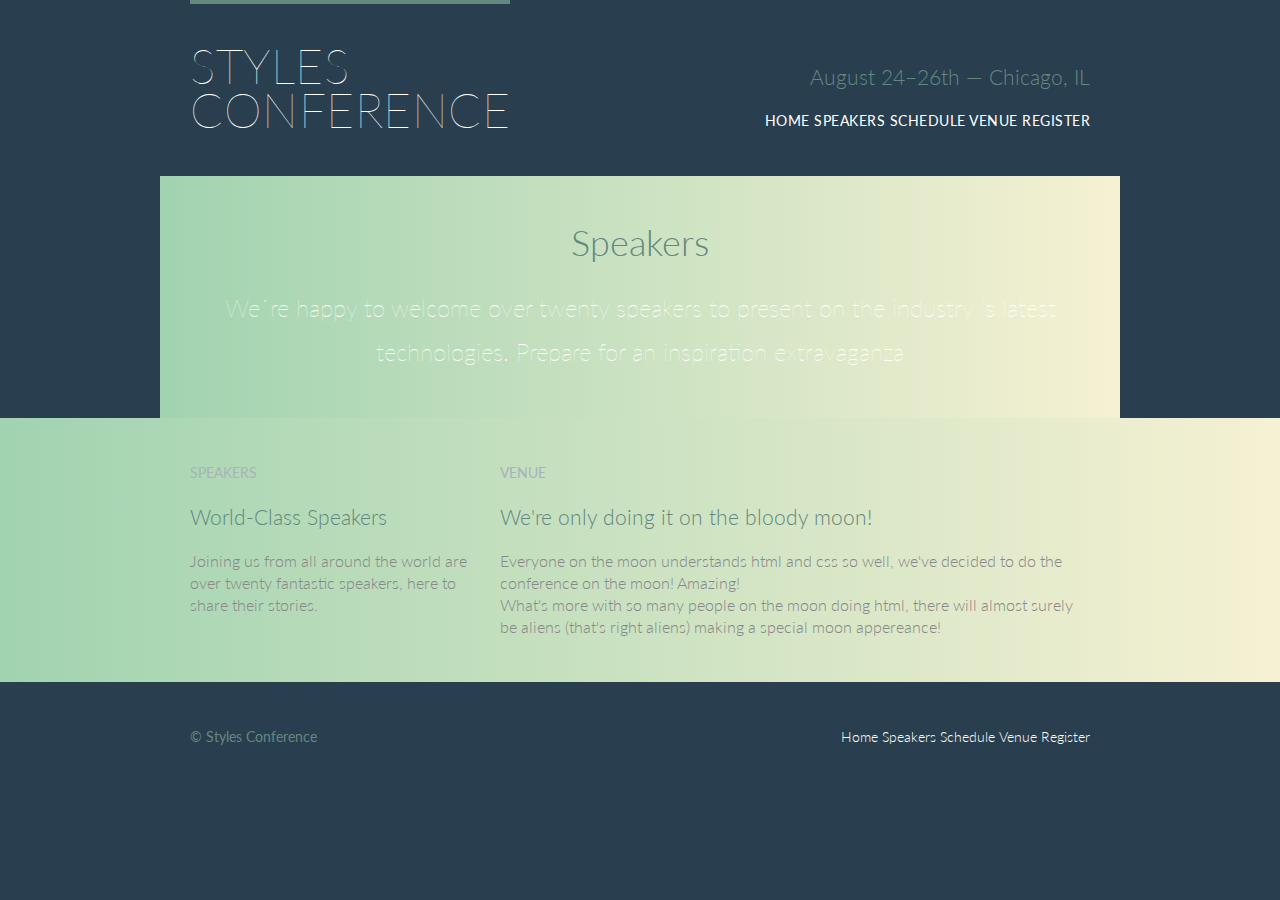
==== styles-conference/speakers.html @ 65094e38 "Automatic push" ====
<!DOCTYPE html>
<html lang="en">
  <head>
    <link rel="stylesheet" href="assets/stylesheets/main.css">
    <link href="https://fonts.googleapis.com/css?family=Lato:100,100i,300,300i,400,400i" rel="stylesheet">
    <meta charset="utf-8" />
    <title>Styles Conference</title>
  </head>
  <body>
    <header class=" primary-header container group">
      <h1 class="logo">
        <a href="index.html">Styles <br> Conference</a>
      </h1>
      <h3 class="tagline">August 24&ndash;26th &mdash; Chicago, IL</h3>
      <nav class="nav primary-nav">
        <a href="index.html">Home</a>
        <a href="speakers.html">Speakers</a>
        <a href="schedule.html">Schedule</a>
        <a href="venue.html">Venue</a>
        <a href="register.html">Register</a>
      </nav>
    </header>
    <section class="hero container row-alt">
      <h1>Speakers</h1>
      <p>We&#8127;re happy to welcome over twenty speakers to present on the
      industry &#8217;s latest technologies. Prepare for an inspiration extravaganza</p>
        </section>
    <section class="row-alt"> <!-- Options are row or row-alt -->
      <div class="grid">
        <!-- Speakers -->
        <section class="teaser col-1-3">
          <a href="speakers.html">
            <h5>Speakers</h5>
          </a>
            <h3>World-Class Speakers</h3>
            <p>Joining us from all around the world are over twenty fantastic speakers, here to share their stories.</p>
          </section><!--
            Venue
          --><section class="teaser col-2-3">
          <a href="venue.html">
            <h5>Venue</h5>
          </a>
            <h3>We're only doing it on the bloody moon!</h3>
            <p>Everyone on the moon understands html and css so well, we've decided to do the conference on the moon! Amazing! <br>
            What's more with so many people on the moon doing html, there will almost surely be aliens (that's right aliens) making a special moon appereance!</p>
          </section>
        </div>
      </section>
    <footer class="container primary-footer group">
      <small>&copy; Styles Conference</small>
      <nav class="nav">
        <a href="index.html">Home</a>
        <a href="speakers.html">Speakers</a>
        <a href="schedule.html">Schedule</a>
        <a href="venue.html">Venue</a>
        <a href="register.html">Register</a>
      </nav>
    </footer>
  </body>
</html>
---- styles-conference/assets/stylesheets/main.css ----
/* http://meyerweb.com/eric/tools/css/reset/ 2. v2.0 | 20110126
  License: none (public domain)
*/

html, body, div, span, applet, object, iframe,
h1, h2, h3, h4, h5, h6, p, blockquote, pre,
a, abbr, acronym, address, big, cite, code,
del, dfn, em, img, ins, kbd, q, s, samp,
small, strike, strong, sub, sup, tt, var,
b, u, i, center,
dl, dt, dd, ol, ul, li,
fieldset, form, label, legend,
table, caption, tbody, tfoot, thead, tr, th, td,
article, aside, canvas, details, embed,
figure, figcaption, footer, header, hgroup,
menu, nav, output, ruby, section, summary,
time, mark, audio, video {
  margin: 0;
  padding: 0;
  border: 0;
  font-size: 100%;
  font: inherit;
  vertical-align: baseline;
}
/* HTML5 display-role reset for older browsers */
article, aside, details, figcaption, figure,
footer, header, hgroup, menu, nav, section {
  display: block;
}
body {
  line-height: 1;
}
ol, ul {
  list-style: none;
}
blockquote, q {
  quotes: none;
}
blockquote:before, blockquote:after,
q:before, q:after {
  content: '';
  content: none;
}
table {
  border-collapse: collapse;
  border-spacing: 0;
}

/*
  ====
  Grid
  ====
*/

*,
*:before,
*:after {
  -webkit-box-sizing: border-box;
  -moz-box-sizing:    border-box;
  box-sizing:        border-box;
}

.container {
  margin: 0 auto;
  padding-left: 30px;
  padding-right: 30px;
  width: 960px;
}

/*
  ===========
  Typography
  ===========
*/

h1,h3,h4,h5, p {
  margin-bottom: 22px;
}

/*
  =======
  Buttons
  =======
*/

.btn {
  border-radius: 5px;
  color: #fff;
  cursor: pointer;
  display: inline-block;
  margin: 0;
  font-weight: 400;
  letter-spacing: .5px;
  text-transform: uppercase;
}

.btn-alt {
  border: 1px solid #fff;
  padding: 10px 30px;
}

.btn-alt:hover {
  background: #fff;
  color: #648880;
}

/*
  ====
  Home
  ====
*/

.hero {
  color: #fff;
  line-height: 44px;
  padding: 22px 80px 66px 80px;
  text-align: center;
}
.hero h2 {
  font-size: 36px;
}
.hero p {
  font-size: 24px;
  font-weight: 100;
}

/*
  ========
  Clearfix
  ========
*/
.group:before,
.group:after {
  content: "";
  display: table;
}
.group:after {
  clear: both;
}
.group {
  clear: both;
  *zoom: 1;
}

/*
  ==============
  Primary header
  ==============
*/

.logo {
  border-top: 4px solid #648880;
  padding: 40px 0 22px 0;
  float: left;
}

/*
  ==============
  Primary footer
  ==============
*/

.primary-footer small {
  float: left;
}

.primary-footer {
  padding-bottom: 44px;
  padding-top: 44px;
}

/* REUSEABLE CLASSES */

.col-1-3 {
  width: 33.33%;
}
.col-2-3 {
  width: 66.66%;
}
.col-1-3,
.col-2-3 {
  display: inline-block;
  vertical-align: top;
}

.grid,
.col-1-3,
.col-2-3 {
  padding-left: 15px;
  padding-right: 15px;
}

.container,
.grid {
  margin: 0 auto;
  width: 960px;
}

.container {
  padding-left: 30px;
  padding-right: 30px;
}

body {
  background: #293f50;
  color: #888;
  font: 300 16px/22px "Lato", "Open Sans", "Helvetica Neue", Helvetica, Arial, snas-serif;
}

h1, h2, h3, h4 {
  color: #648880;
}

h1 {
  font-size: 36px;
  line-height: 44px;
}
h2 {
  font-size: 24px;
  line-height: 44px;
}
h3 {
  font-size: 21px;
}
h4 {
  font-size: 18px;
}
h5 {
  color: #a9b2b9;
  font-size: 14px;
  font-weight: 400;
}

strong {
  font-weight: 400;
}

cite, em {
  font-style: italic;
}

/*
  =====
  Links
  =====
*/

a:hover {
  color: #a9b2b9;
}
a {
  color: #648880;
}

/* LOGO */

.logo {
  border-top: 4px solid #648880;
  float: left;
  font-size: 48px;
  font-weight: 100;
  letter-spacing: .5px;
  line-height: 44px;
  padding: 40px 0 22px 0;
  text-transform: uppercase;
}

.tagline {
  margin: 66px 0 22px 0;
  text-align: right;
}

.primary-nav {
  font-size: 14px;
  font-weight: 400;
  letter-spacing: .5px;
  text-transform: uppercase;
}

.primary-footer {
  color: #648880;
  font-size: 14px;
  padding-bottom: 44px;
  padding-top: 44px;
}

.primary-footer small {
  float: left;
  font-weight: 400;
}

.teaser a:hover h3 {
  color: #a9b2b9;
}

a {
  color: #648880;
  text-decoration: none;
}
a:hover {
  color: #a9b2b9;
}
/*LINK STYLING*/
p a {
  border-bottom: 1px solid #dfe2e5
}
h5 {
  color: #a9b2b9;
  font-size: 14px;
  font-weight: 400;
  text-transform: uppercase;
}

/* NAVIGATION */

.nav {
  text-align: right;
}

/*Header and footer colours*/
.primary-header a,
.primary-footer a {
  color: #fff
}
.primary-header a:hover,
.primary-footer a:hover {
  color: #648880;
}

/* ROWS */

.row {
  background: #fff;
  min-width: 960px;
  padding: 66px 0 44px 0;
}
.row,
.row-alt {
  min-width: 960px;
}
.row {
  background: #fff;
  padding: 66px 0 44px 0;
}
.row-alt {
  background: #cbe2c1;
  background: -webkit-linear-gradient(to right, #a1d3b0, #f6f1d3);
  background: -moz-linear-gradient(to right, #a1d3b0, #f6f1d3);
  background: linear-gradient(to right, #a1d3b0, #f6f1d3);
  padding: 44px 0 22px 0;
}
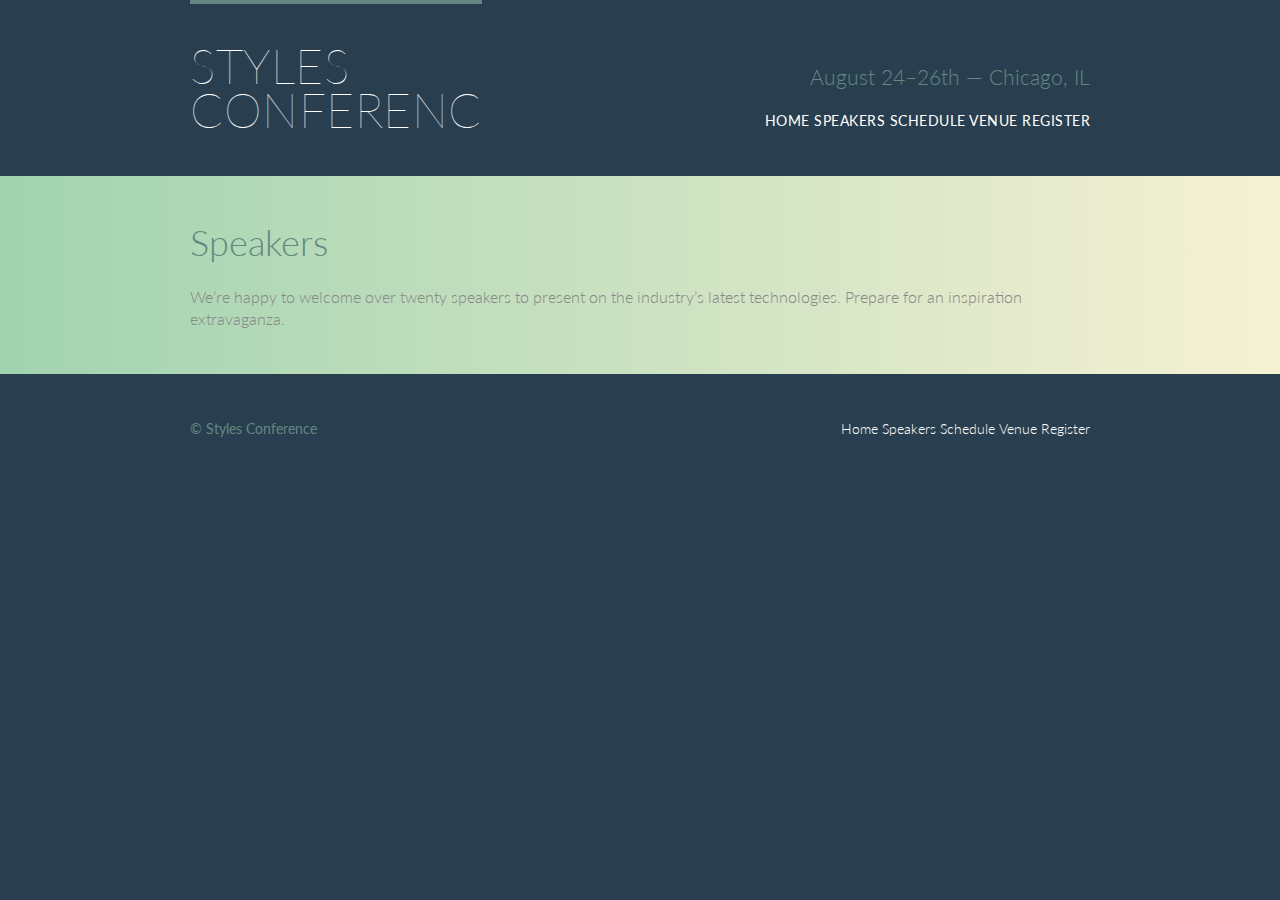
==== commit c570afa6: "Automatic push" ====
--- a/styles-conference/speakers.html
+++ b/styles-conference/speakers.html
@@ -9,7 +9,7 @@
   <body>
     <header class=" primary-header container group">
       <h1 class="logo">
-        <a href="index.html">Styles <br> Conference</a>
+        <a href="index.html">Styles <br> Conferenc</a>
       </h1>
       <h3 class="tagline">August 24&ndash;26th &mdash; Chicago, IL</h3>
       <nav class="nav primary-nav">
@@ -20,32 +20,13 @@
         <a href="register.html">Register</a>
       </nav>
     </header>
-    <section class="hero container row-alt">
-      <h1>Speakers</h1>
-      <p>We&#8127;re happy to welcome over twenty speakers to present on the
-      industry &#8217;s latest technologies. Prepare for an inspiration extravaganza</p>
-        </section>
     <section class="row-alt"> <!-- Options are row or row-alt -->
-      <div class="grid">
+      <div class="container">
         <!-- Speakers -->
-        <section class="teaser col-1-3">
-          <a href="speakers.html">
-            <h5>Speakers</h5>
-          </a>
-            <h3>World-Class Speakers</h3>
-            <p>Joining us from all around the world are over twenty fantastic speakers, here to share their stories.</p>
-          </section><!--
-            Venue
-          --><section class="teaser col-2-3">
-          <a href="venue.html">
-            <h5>Venue</h5>
-          </a>
-            <h3>We're only doing it on the bloody moon!</h3>
-            <p>Everyone on the moon understands html and css so well, we've decided to do the conference on the moon! Amazing! <br>
-            What's more with so many people on the moon doing html, there will almost surely be aliens (that's right aliens) making a special moon appereance!</p>
-          </section>
-        </div>
-      </section>
+        <h1>Speakers</h1>
+        <p>We&#8217;re happy to welcome over twenty speakers to present on the industry&#8217;s latest technologies. Prepare for an inspiration extravaganza.</p>
+      </div>
+    </section>
     <footer class="container primary-footer group">
       <small>&copy; Styles Conference</small>
       <nav class="nav">
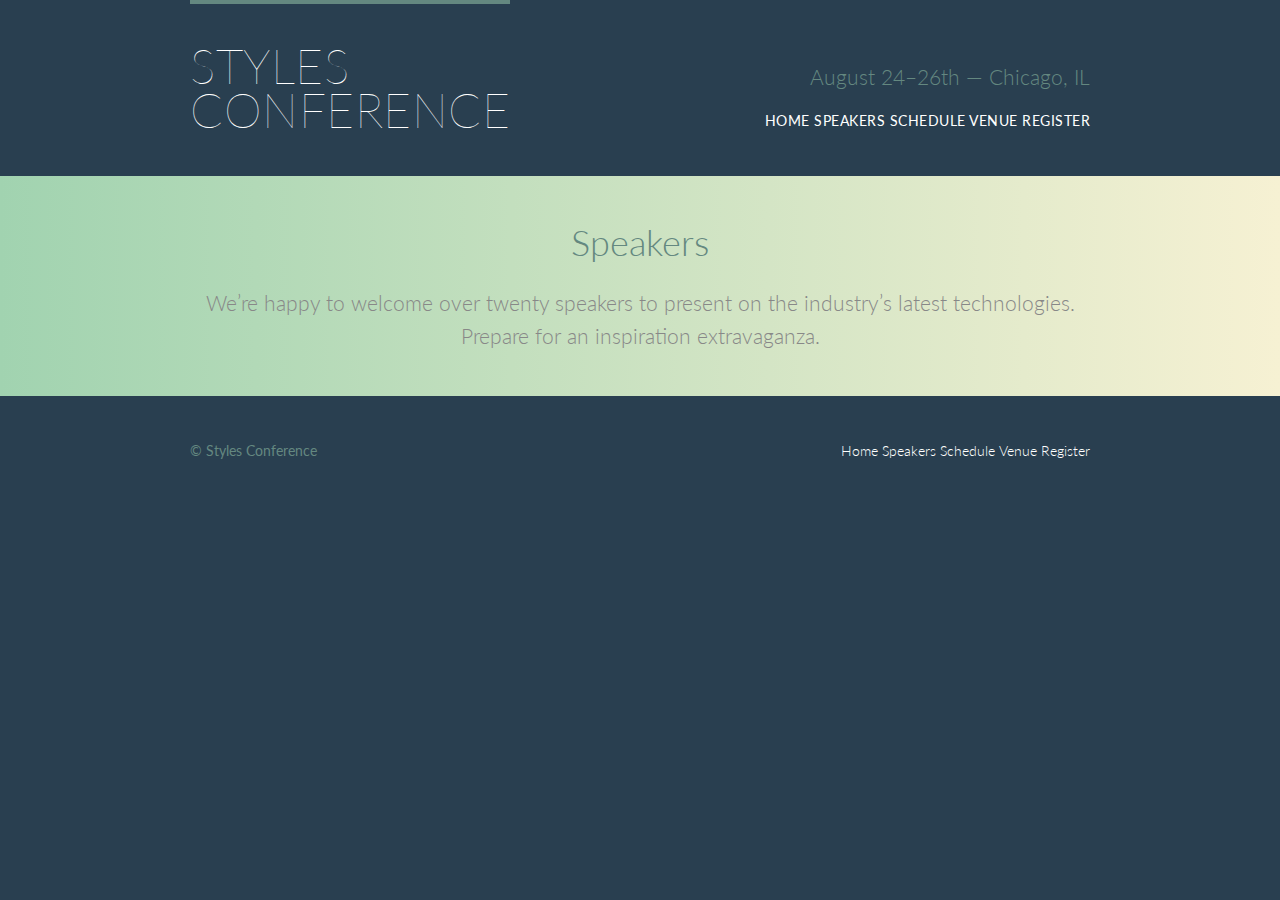
==== commit 6f9fe823: "Automatic push" ====
--- a/styles-conference/speakers.html
+++ b/styles-conference/speakers.html
@@ -9,7 +9,7 @@
   <body>
     <header class=" primary-header container group">
       <h1 class="logo">
-        <a href="index.html">Styles <br> Conferenc</a>
+        <a href="index.html">Styles <br> Conference</a>
       </h1>
       <h3 class="tagline">August 24&ndash;26th &mdash; Chicago, IL</h3>
       <nav class="nav primary-nav">
@@ -21,7 +21,7 @@
       </nav>
     </header>
     <section class="row-alt"> <!-- Options are row or row-alt -->
-      <div class="container">
+      <div class="lead container">
         <!-- Speakers -->
         <h1>Speakers</h1>
         <p>We&#8217;re happy to welcome over twenty speakers to present on the industry&#8217;s latest technologies. Prepare for an inspiration extravaganza.</p>
--- a/styles-conference/assets/stylesheets/main.css
+++ b/styles-conference/assets/stylesheets/main.css
@@ -349,3 +349,14 @@
   background: linear-gradient(to right, #a1d3b0, #f6f1d3);
   padding: 44px 0 22px 0;
 }
+
+/* LEADS */
+
+.lead {
+  text-align: center;
+}
+
+.lead p {
+  font-size: 21px;
+  line-height: 33px;
+}
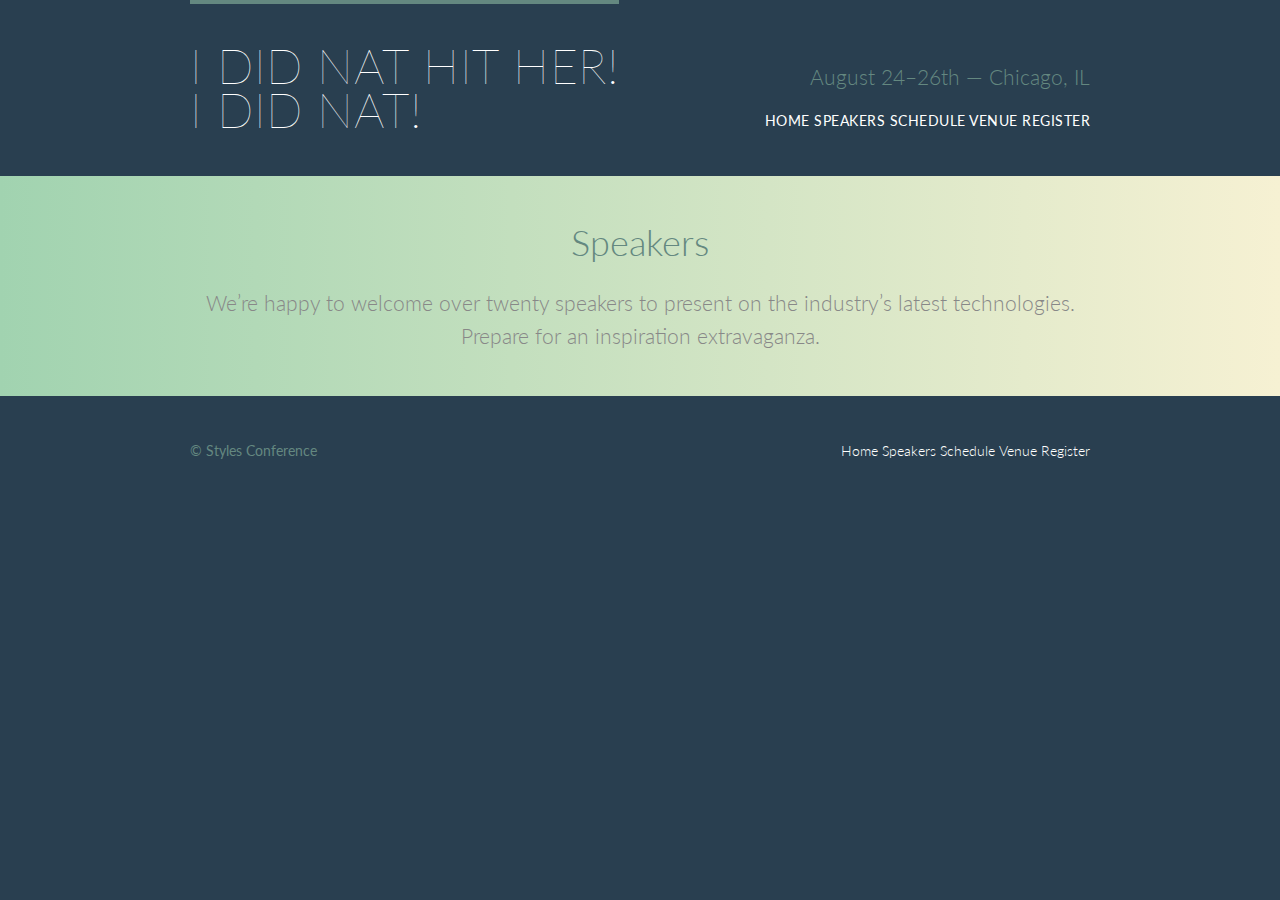
==== commit bc1f0d7c: "Automatic push" ====
--- a/styles-conference/speakers.html
+++ b/styles-conference/speakers.html
@@ -4,12 +4,12 @@
     <link rel="stylesheet" href="assets/stylesheets/main.css">
     <link href="https://fonts.googleapis.com/css?family=Lato:100,100i,300,300i,400,400i" rel="stylesheet">
     <meta charset="utf-8" />
-    <title>Styles Conference</title>
+    <title>You think of everything!(ha ha)</title>
   </head>
   <body>
     <header class=" primary-header container group">
       <h1 class="logo">
-        <a href="index.html">Styles <br> Conference</a>
+        <a href="index.html">I did nat hit her! <br> I did nat!</a>
       </h1>
       <h3 class="tagline">August 24&ndash;26th &mdash; Chicago, IL</h3>
       <nav class="nav primary-nav">
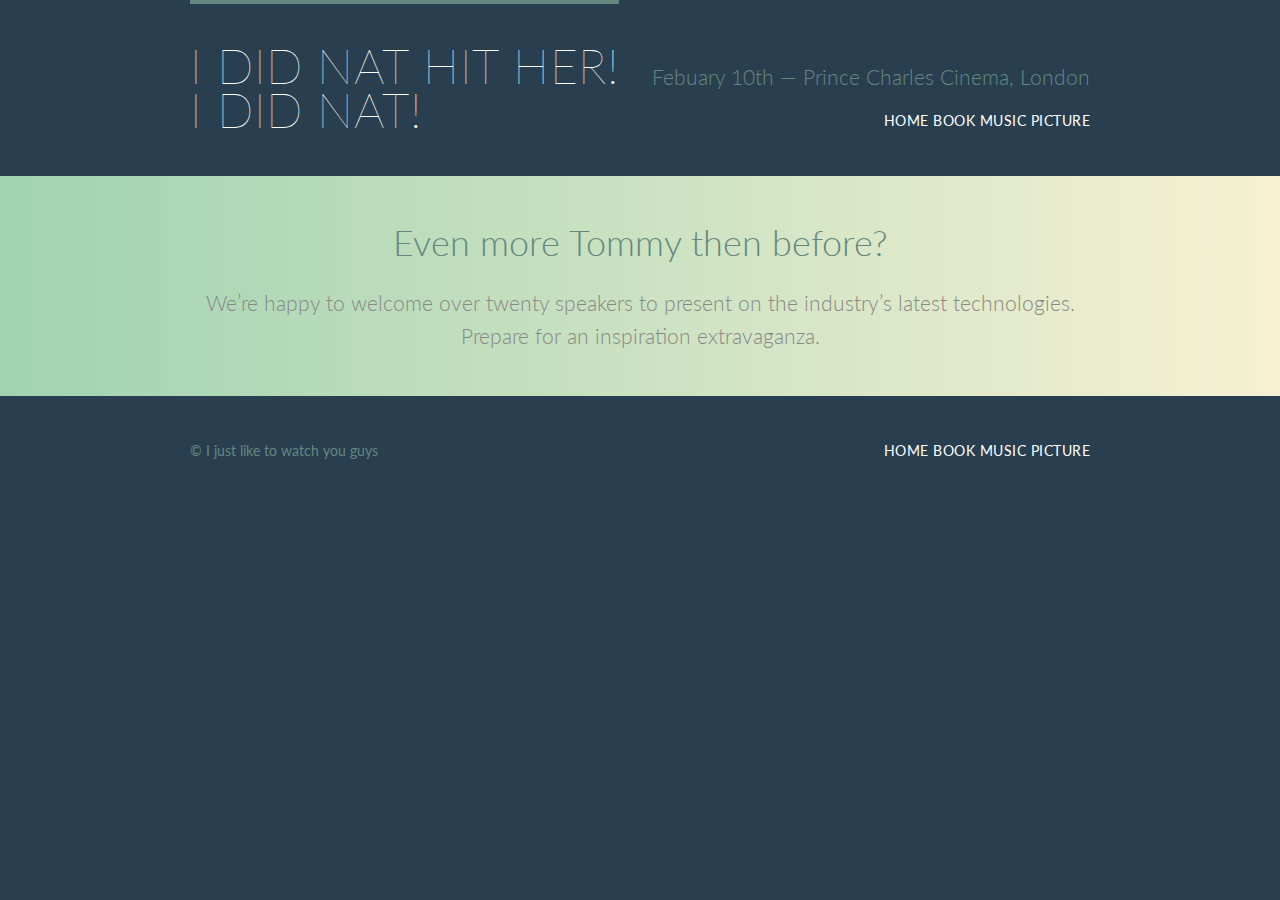
==== commit 6823b062: "Automatic push" ====
--- a/styles-conference/speakers.html
+++ b/styles-conference/speakers.html
@@ -11,30 +11,30 @@
       <h1 class="logo">
         <a href="index.html">I did nat hit her! <br> I did nat!</a>
       </h1>
-      <h3 class="tagline">August 24&ndash;26th &mdash; Chicago, IL</h3>
+      <h3 class="tagline">Febuary 10th &mdash; Prince Charles Cinema, London</h3>
       <nav class="nav primary-nav">
         <a href="index.html">Home</a>
-        <a href="speakers.html">Speakers</a>
-        <a href="schedule.html">Schedule</a>
-        <a href="venue.html">Venue</a>
-        <a href="register.html">Register</a>
+        <a href="https://princecharlescinema.com/PrinceCharlesCinema.dll/Home">Book</a>
+        <a href="https://www.youtube.com/watch?v=0n7EX1VBb3I">Music</a>
+        <a href="http://pixel.nymag.com/imgs/daily/vulture/2015/11/17/17-tommy-wiseau-the-room.w1200.h630.jpg">Picture</a>
       </nav>
     </header>
     <section class="row-alt"> <!-- Options are row or row-alt -->
       <div class="lead container">
         <!-- Speakers -->
-        <h1>Speakers</h1>
-        <p>We&#8217;re happy to welcome over twenty speakers to present on the industry&#8217;s latest technologies. Prepare for an inspiration extravaganza.</p>
+        <h1>Even more Tommy then before?</h1>
+        <p>We&#8217;re happy to welcome over twenty speakers to present on the
+           industry&#8217;s latest technologies. Prepare for an inspiration
+           extravaganza.</p>
       </div>
     </section>
     <footer class="container primary-footer group">
-      <small>&copy; Styles Conference</small>
-      <nav class="nav">
+      <small>&copy; I just like to watch you guys</small>
+      <nav class="nav primary-nav">
         <a href="index.html">Home</a>
-        <a href="speakers.html">Speakers</a>
-        <a href="schedule.html">Schedule</a>
-        <a href="venue.html">Venue</a>
-        <a href="register.html">Register</a>
+        <a href="https://princecharlescinema.com/PrinceCharlesCinema.dll/Home">Book</a>
+        <a href="https://www.youtube.com/watch?v=0n7EX1VBb3I">Music</a>
+        <a href="http://pixel.nymag.com/imgs/daily/vulture/2015/11/17/17-tommy-wiseau-the-room.w1200.h630.jpg">Picture</a>
       </nav>
     </footer>
   </body>
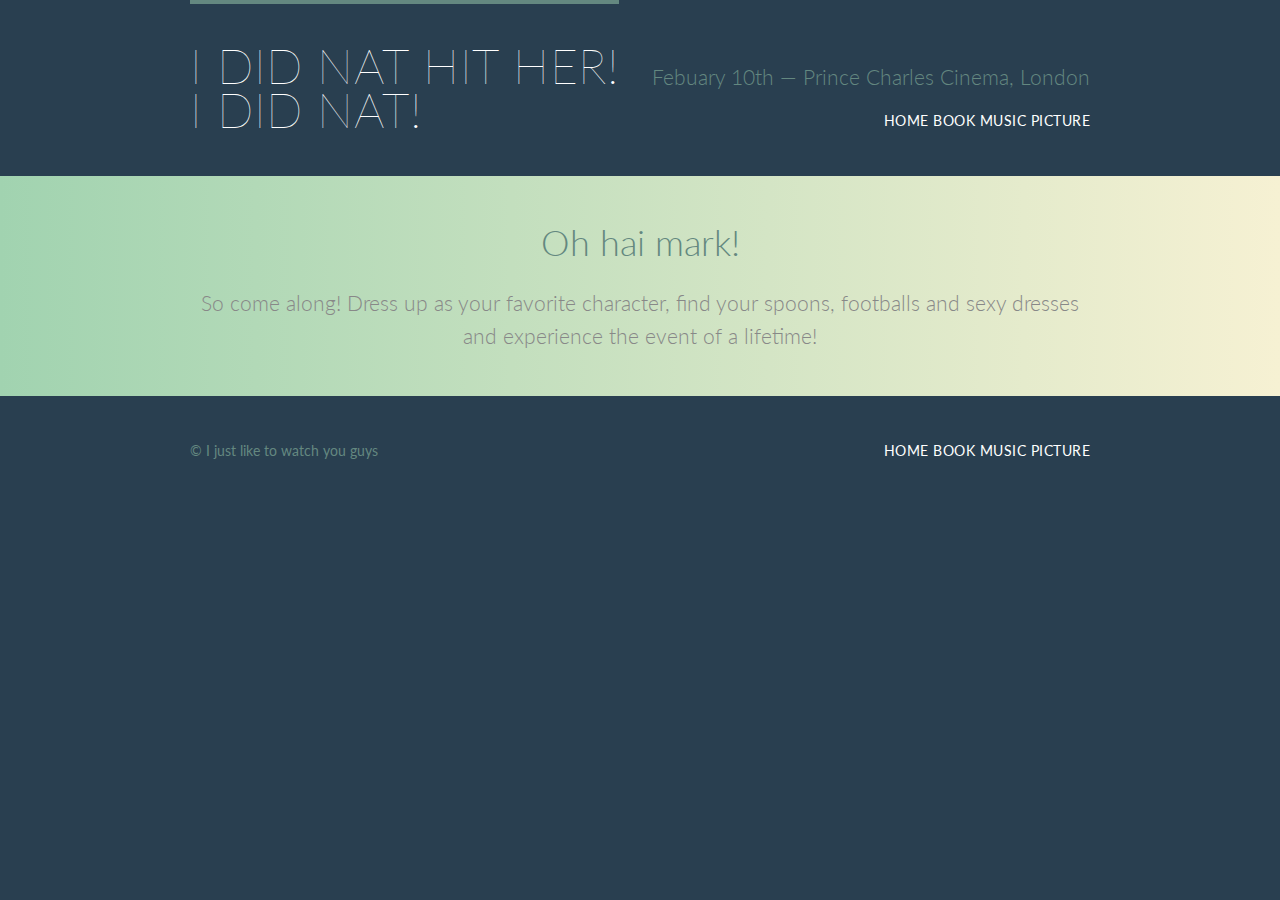
==== commit 1ee2cf22: "Automatic push" ====
--- a/styles-conference/speakers.html
+++ b/styles-conference/speakers.html
@@ -4,7 +4,7 @@
     <link rel="stylesheet" href="assets/stylesheets/main.css">
     <link href="https://fonts.googleapis.com/css?family=Lato:100,100i,300,300i,400,400i" rel="stylesheet">
     <meta charset="utf-8" />
-    <title>You think of everything!(ha ha)</title>
+    <title> You think of everything!(ha ha)</title>
   </head>
   <body>
     <header class=" primary-header container group">
@@ -22,10 +22,10 @@
     <section class="row-alt"> <!-- Options are row or row-alt -->
       <div class="lead container">
         <!-- Speakers -->
-        <h1>Even more Tommy then before?</h1>
-        <p>We&#8217;re happy to welcome over twenty speakers to present on the
-           industry&#8217;s latest technologies. Prepare for an inspiration
-           extravaganza.</p>
+        <h1>Oh hai mark!</h1>
+        <p>So come along! Dress up as your favorite character, find
+        your spoons, footballs and sexy dresses and experience the event of
+        a lifetime!</p>
       </div>
     </section>
     <footer class="container primary-footer group">
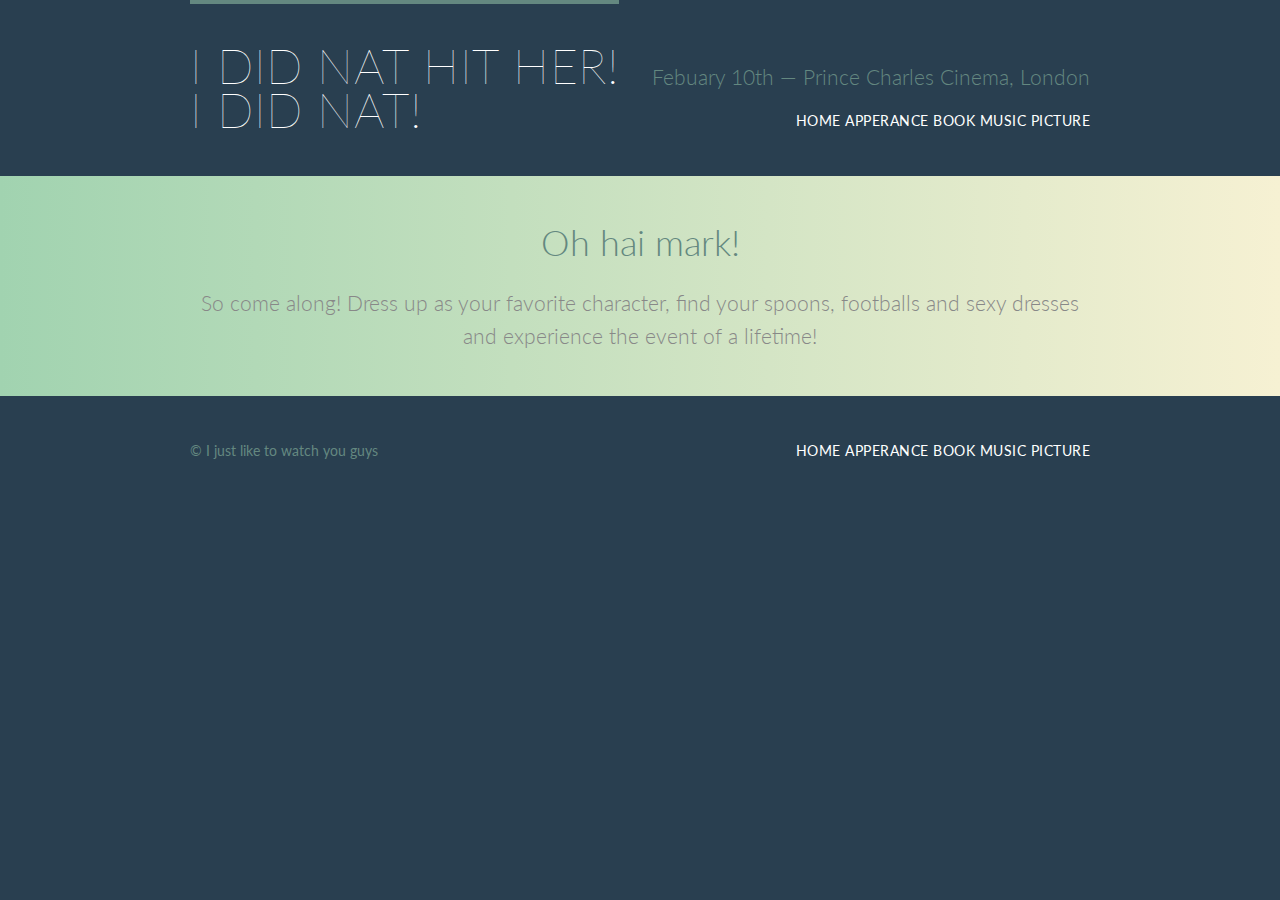
==== commit 11844f25: "Automatic push" ====
--- a/styles-conference/speakers.html
+++ b/styles-conference/speakers.html
@@ -14,6 +14,7 @@
       <h3 class="tagline">Febuary 10th &mdash; Prince Charles Cinema, London</h3>
       <nav class="nav primary-nav">
         <a href="index.html">Home</a>
+        <a href="speakers.html">Apperance</a>
         <a href="https://princecharlescinema.com/PrinceCharlesCinema.dll/Home">Book</a>
         <a href="https://www.youtube.com/watch?v=0n7EX1VBb3I">Music</a>
         <a href="http://pixel.nymag.com/imgs/daily/vulture/2015/11/17/17-tommy-wiseau-the-room.w1200.h630.jpg">Picture</a>
@@ -32,6 +33,7 @@
       <small>&copy; I just like to watch you guys</small>
       <nav class="nav primary-nav">
         <a href="index.html">Home</a>
+        <a href="speakers.html">Apperance</a>
         <a href="https://princecharlescinema.com/PrinceCharlesCinema.dll/Home">Book</a>
         <a href="https://www.youtube.com/watch?v=0n7EX1VBb3I">Music</a>
         <a href="http://pixel.nymag.com/imgs/daily/vulture/2015/11/17/17-tommy-wiseau-the-room.w1200.h630.jpg">Picture</a>
